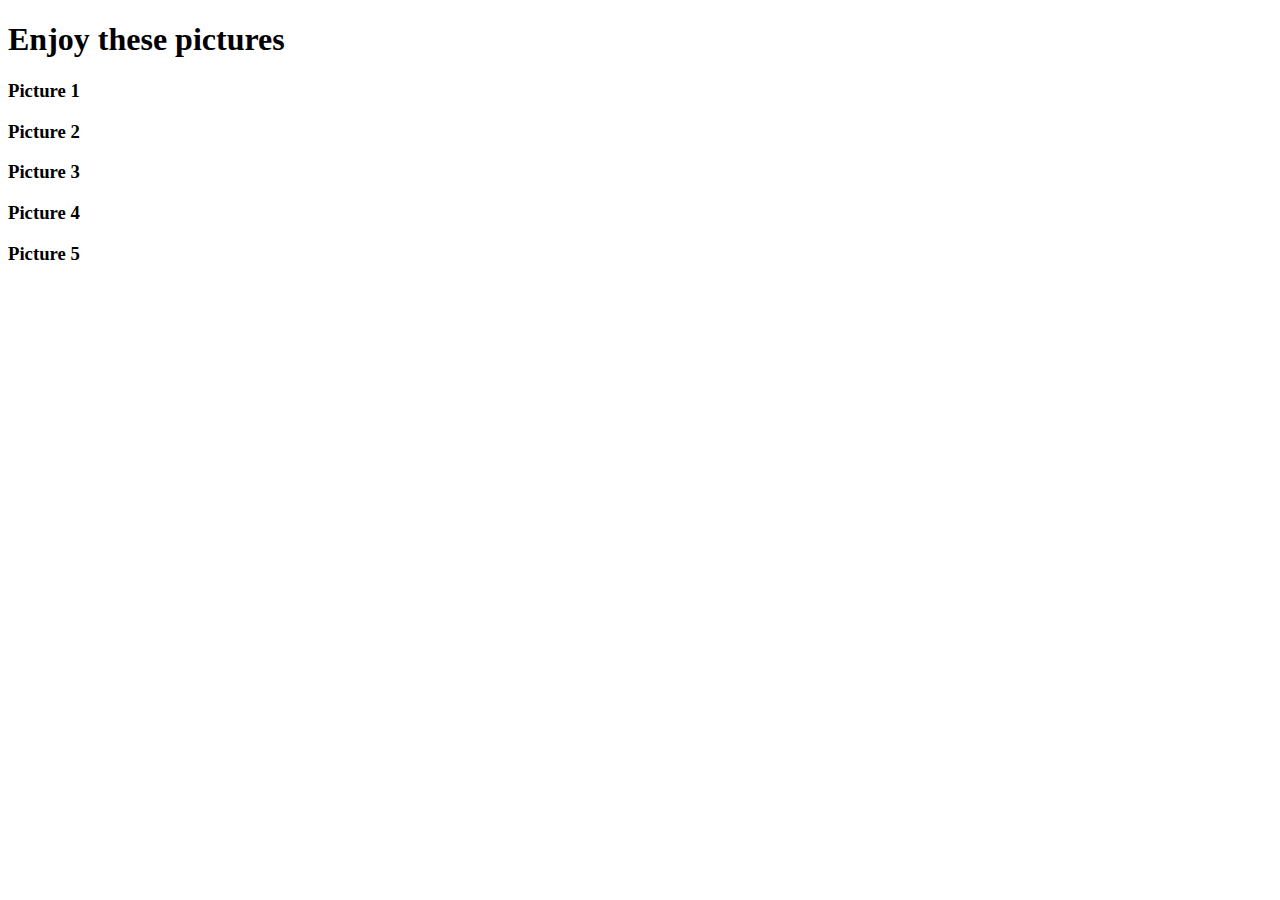
==== index.html @ 7c44139c "Create index.html" ====
<!DOCTYPE html>
<html lang="en">
<head>
    <meta charset="UTF-8">
    <meta http-equiv="X-UA-Compatible" content="IE=edge">
    <meta name="viewport" content="width=device-width, initial-scale=1.0">
    <link rel="stylesheet" href="https://cdnjs.cloudflare.com/ajax/libs/font-awesome/5.15.3/css/all.min.css">
    <link rel="stylesheet" href="style.css">
    <title>Welcome to the Everest Expediation </title>
</head>
<body>
    <h1>Enjoy these pictures</h1>
      <div class="container">
        <div class="panel active" style="background-image: url('https://images.unsplash.com/photo-1583079903715-10d17697cd92?ixid=MnwxMjA3fDB8MHxwaG90by1wYWdlfHx8fGVufDB8fHx8&ixlib=rb-1.2.1&auto=format&fit=crop&w=967&q=80');">
          <h3>Picture 1</h3>
        </div>

        <div class="panel" style="background-image: url('https://images.unsplash.com/photo-1610028505604-e621f1573fbd?ixid=MnwxMjA3fDB8MHxwaG90by1wYWdlfHx8fGVufDB8fHx8&ixlib=rb-1.2.1&auto=format&fit=crop&w=1053&q=80');">
          <h3>Picture 2</h3>
        </div>

        <div class="panel" style="background-image: url('https://images.unsplash.com/photo-1513686122945-06b0831a3686?ixlib=rb-1.2.1&ixid=MnwxMjA3fDB8MHxwaG90by1wYWdlfHx8fGVufDB8fHx8&auto=format&fit=crop&w=1050&q=80');">
          <h3>Picture 3</h3>
        </div>

        <div class="panel" style="background-image: url('https://images.unsplash.com/photo-1607602014822-8a126e0d3de4?ixid=MnwxMjA3fDB8MHxwaG90by1wYWdlfHx8fGVufDB8fHx8&ixlib=rb-1.2.1&auto=format&fit=crop&w=1950&q=80');">
          <h3>Picture 4</h3>
        </div>

        <div class="panel" style="background-image: url('https://images.unsplash.com/photo-1486525546686-3cd5484691f4?ixid=MnwxMjA3fDB8MHxwaG90by1wYWdlfHx8fGVufDB8fHx8&ixlib=rb-1.2.1&auto=format&fit=crop&w=1016&q=80');">
          <h3>Picture 5</h3>
        </div>

      </div>
  <script src="script.js"></script>  
</body>
</html>
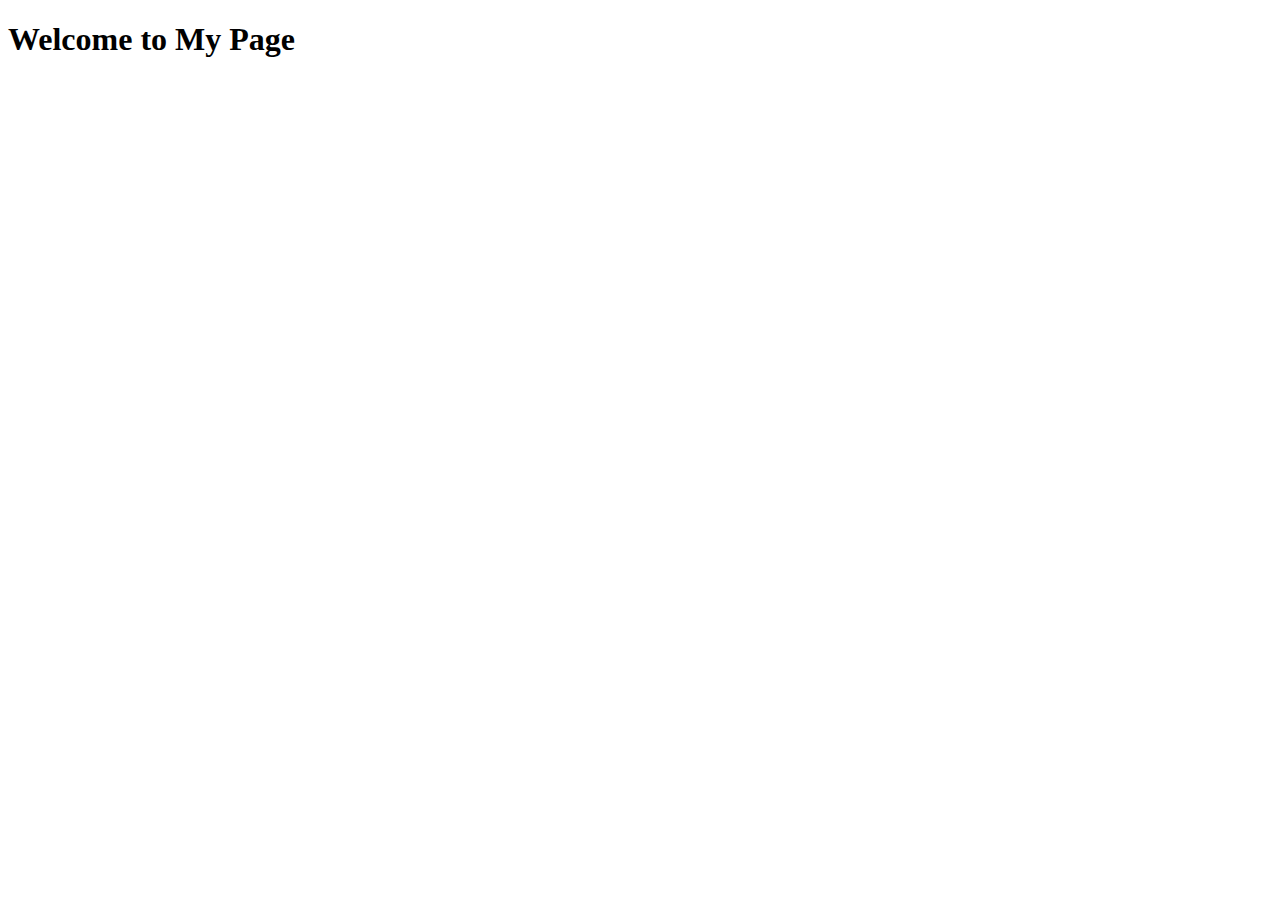
==== commit cdab5e5c: "Update index.html" ====
--- a/index.html
+++ b/index.html
@@ -5,33 +5,9 @@
     <meta http-equiv="X-UA-Compatible" content="IE=edge">
     <meta name="viewport" content="width=device-width, initial-scale=1.0">
     <link rel="stylesheet" href="https://cdnjs.cloudflare.com/ajax/libs/font-awesome/5.15.3/css/all.min.css">
-    <link rel="stylesheet" href="style.css">
-    <title>Welcome to the Everest Expediation </title>
+    <title>Welcome to My Page </title>
 </head>
 <body>
-    <h1>Enjoy these pictures</h1>
-      <div class="container">
-        <div class="panel active" style="background-image: url('https://images.unsplash.com/photo-1583079903715-10d17697cd92?ixid=MnwxMjA3fDB8MHxwaG90by1wYWdlfHx8fGVufDB8fHx8&ixlib=rb-1.2.1&auto=format&fit=crop&w=967&q=80');">
-          <h3>Picture 1</h3>
-        </div>
-
-        <div class="panel" style="background-image: url('https://images.unsplash.com/photo-1610028505604-e621f1573fbd?ixid=MnwxMjA3fDB8MHxwaG90by1wYWdlfHx8fGVufDB8fHx8&ixlib=rb-1.2.1&auto=format&fit=crop&w=1053&q=80');">
-          <h3>Picture 2</h3>
-        </div>
-
-        <div class="panel" style="background-image: url('https://images.unsplash.com/photo-1513686122945-06b0831a3686?ixlib=rb-1.2.1&ixid=MnwxMjA3fDB8MHxwaG90by1wYWdlfHx8fGVufDB8fHx8&auto=format&fit=crop&w=1050&q=80');">
-          <h3>Picture 3</h3>
-        </div>
-
-        <div class="panel" style="background-image: url('https://images.unsplash.com/photo-1607602014822-8a126e0d3de4?ixid=MnwxMjA3fDB8MHxwaG90by1wYWdlfHx8fGVufDB8fHx8&ixlib=rb-1.2.1&auto=format&fit=crop&w=1950&q=80');">
-          <h3>Picture 4</h3>
-        </div>
-
-        <div class="panel" style="background-image: url('https://images.unsplash.com/photo-1486525546686-3cd5484691f4?ixid=MnwxMjA3fDB8MHxwaG90by1wYWdlfHx8fGVufDB8fHx8&ixlib=rb-1.2.1&auto=format&fit=crop&w=1016&q=80');">
-          <h3>Picture 5</h3>
-        </div>
-
-      </div>
-  <script src="script.js"></script>  
+    <h1>Welcome to My Page</h1> 
 </body>
 </html>
